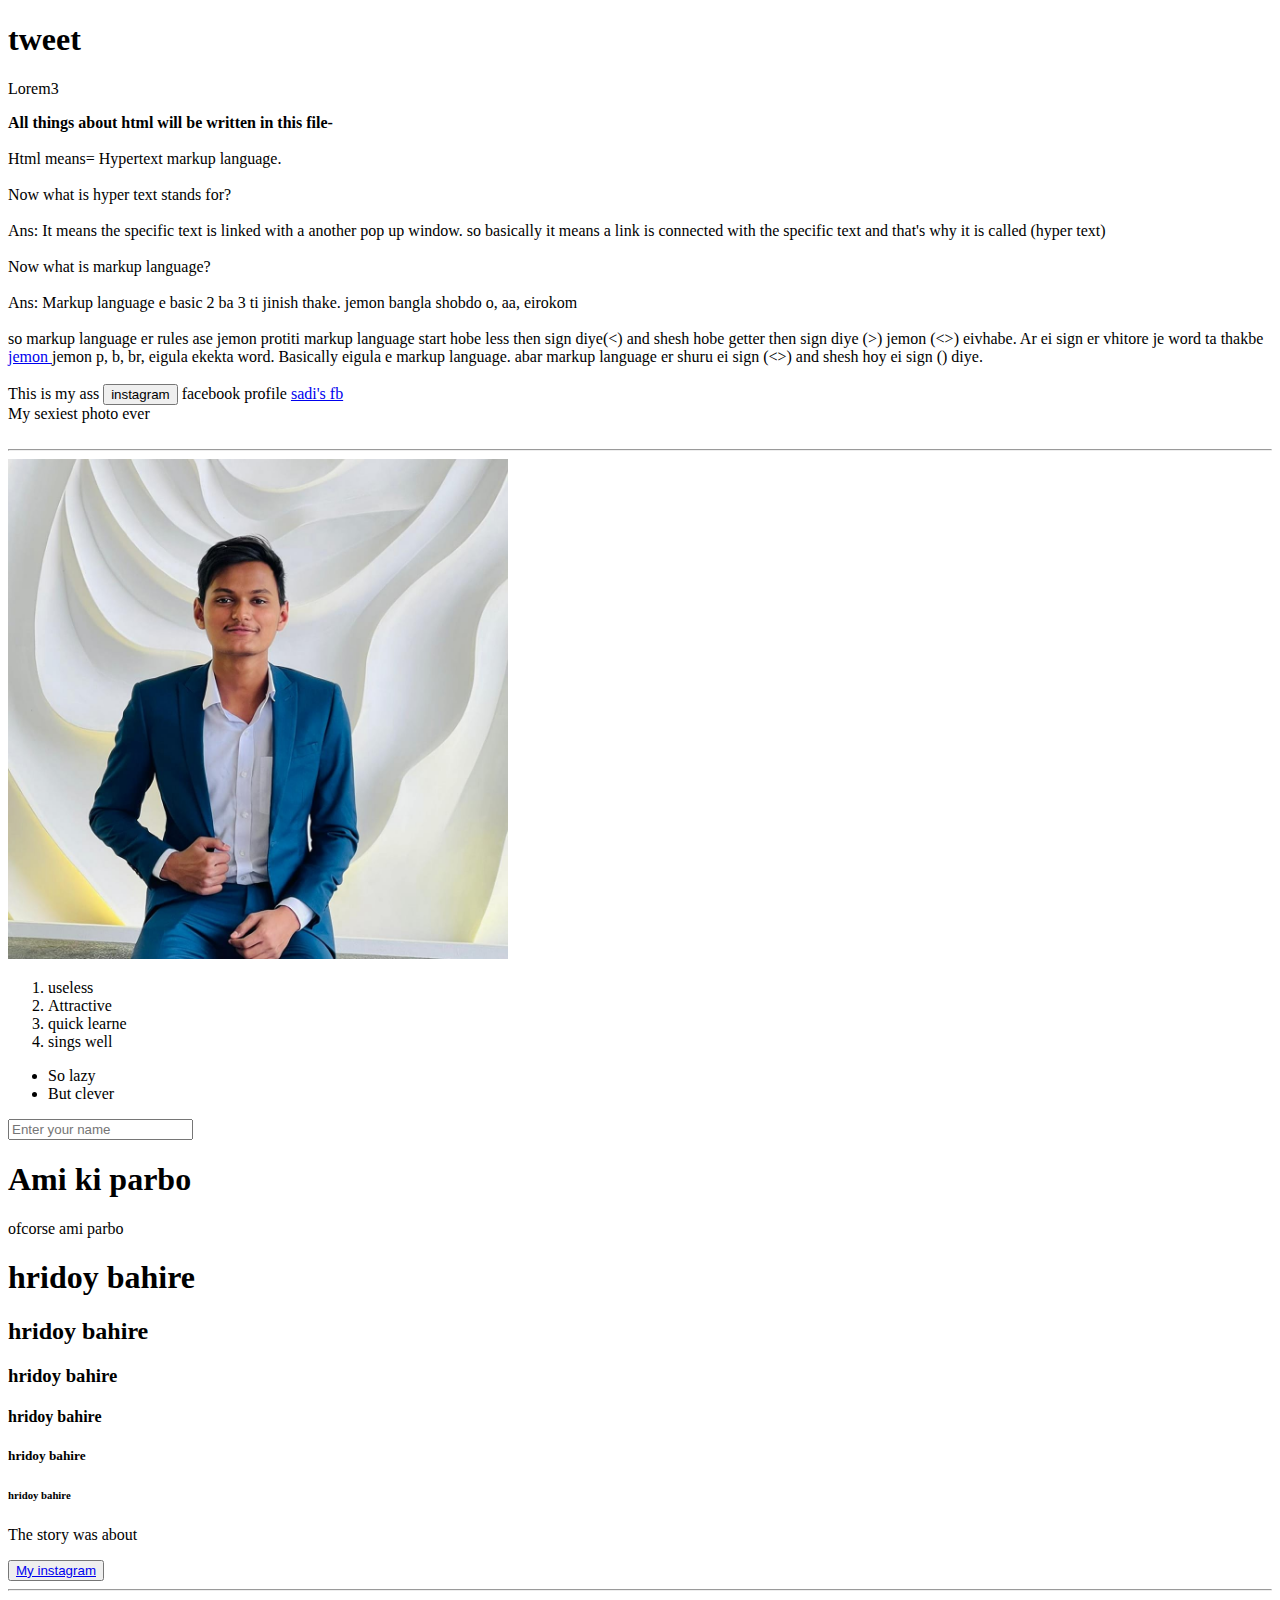
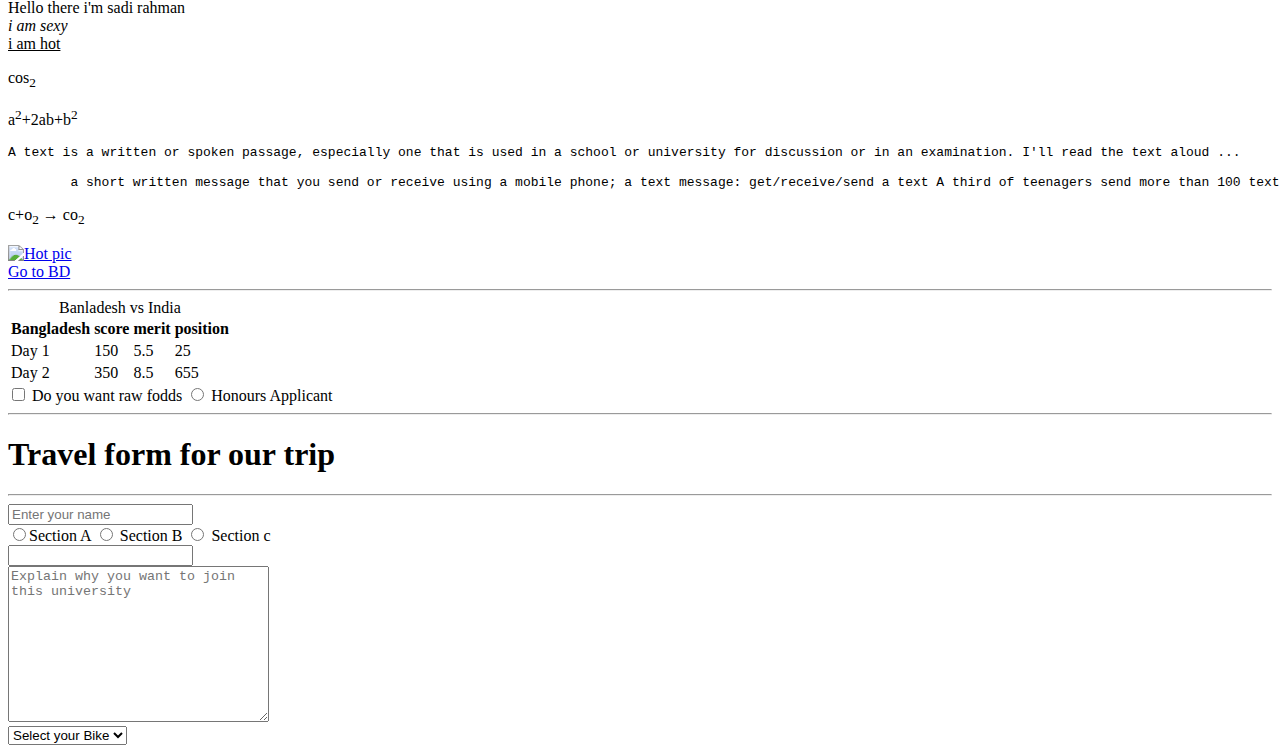
==== qoute.html @ eb1da14a "my first codes" ====
<!DOCTYPE html>
<html>

<head>
    <title>Sadi rahman</title>
    <link rel="shortcut icon" href="favicon.ico" type="image/x-icon">
</head>

<body>
    <h1>tweet</h1>
    <!-- i hate exams -->
    <p>Lorem3</p>


    <b>All things about html will be written in this file-</b><br><br>

    Html means= Hypertext markup language.<br>
    <br>
    Now what is hyper text stands for?<br>
    <br>
    Ans: It means the specific text is linked with a another pop up window. so basically it means a link is connected
    with
    the specific text and that's why it is called (hyper text)<br><br>
    Now what is markup language?<br><br>
    Ans: Markup language e basic 2 ba 3 ti jinish thake. jemon bangla shobdo o, aa, eirokom<br><br>
    so markup language er rules ase jemon protiti markup language start hobe less then sign diye(<) and shesh hobe
        getter then sign diye (>) jemon (<>) eivhabe. Ar ei sign er vhitore je word ta thakbe <a
                href="https://en.wikipedia.org/wiki/United_States"> jemon </a> jemon p, b, br, eigula ekekta word.
            Basically
            eigula e markup language. abar markup language er shuru ei sign (<>) and shesh hoy ei sign (</>) diye.<br>
            <br>
            This is my ass <button>instagram</button> facebook profile <a
                href="https://www.facebook.com/sajidurrahmansadi/">sadi's fb </a><br>
            My sexiest photo ever<br>
            <br>
            <hr>
            <img src="/sadi.jpg" alt="sadis pic" height="500" width="500">
            <ol>
                <li>useless</li>
                <li>Attractive</li>
                <li>quick learne</li>
                <li>sings well</li>
            </ol>
            <ul>
                <li>So lazy</li>
                <li>But clever</li>
            </ul>
            <input type="text" placeholder="Enter your name">
            <div>
                <h1>Ami ki parbo</h1>
                <p>ofcorse ami parbo</p>
            </div>
            <section>
                <h1>hridoy bahire</h1>
                <h2>hridoy bahire</h2>
                <h3>hridoy bahire</h3>
                <h4>hridoy bahire</h4>
                <h5>hridoy bahire</h5>
                <h6>hridoy bahire</h6>
                <p>The story was about</p>
            </section>
            <button>
                <a href="https://www.instagram.com/seo_expert_saadi/" target="">My instagram</a>
            </button>
            <hr>Hello there i'm sadi rahman <br>
            <!-- bold ita underline -->
            <i>i am sexy</i> <br>
            <u>i am hot</u>
            <p>cos<sub>2</sub></p>
            <p>a<sup>2</sup>+2ab+b<sup>2</sup></p>
            <pre>
A text is a written or spoken passage, especially one that is used in a school or university for discussion or in an examination. I'll read the text aloud ...

        a short written message that you send or receive using a mobile phone; a text message: get/receive/send a text A third of teenagers send more than 100 texts ...
</pre>
            <p>c+o<sub>2</sub> &rarr; co<sub>2</sub></p>
            <a href="https://instagram.com/freelancersaadi" target="_parent"><img src="arekta.JPG" alt="Hot pic"
                    width="200"></a><br>
            <a href="bangladesh.html" target="_parent">Go to BD</a>
            <section>
                <div>
                    <table>
                        <thead>
                            <caption>Banladesh vs India</caption>
                            <hr>
                            <tr>
                                <th>Bangladesh</th>
                                <th>score</th>
                                <th>merit</th>
                                <th>position</th>
                            </tr>
                        </thead>

                        <tbody>
                            <tr>
                                <td>Day 1</td>
                                <td>150</td>
                                <td>5.5</td>
                                <td>25</td>
                            </tr>
                          
                            <tr>
                                <td>Day 2</td>
                                <td>350</td>
                                <td>8.5</td>
                                <td>655</td>
                            </tr>
                        </tbody>
                    </table>
                </div>
            </section>
            <input type="checkbox" name="food" id="foodcanteen">
            <label for="foodcanteen">Do you want raw fodds</label>
            <label for="Applicantid">
                <input type="radio" name="Honours" id="Applicantid"> Honours Applicant
            </label>
            <div>
                <hr>
                <h1>Travel form for our trip</h1>
                <hr>
                <form action="form.php"></form>
                <input type="text" placeholder="Enter your name"><br>
                <label for="sectionid">
                    <input type="radio" name="section" id="sectionid" value="section a">Section A
                </label>
                <label for="sectionb">
                    <input type="radio" name="section" id="sectionb" value="sectionb"> Section B
                </label>
                <label for="sectionc">
                    <input type="radio" name="section" id="sectionc" value="sectionc"> Section c
                </label>

            </div>
            <input type="email" name="" id=""><br>
            <textarea name="University" id="university" cols="30" rows="10"
                placeholder="Explain why you want to join this university"></textarea><br>

            <select name="Bikes" id="Bikes">

                <option value="Empty">Select your Bike</option>
                <option value="R15v3">R15v3</option>
                <option value="Fz-s">Fz-s</option>
                <option value="pulsar">pulsar</option>
                <option value="TV-s">TV-s</option>
            </select><br>
            <!-- <iframe width="560" height="315" src="www.google.com" title="YouTube video player" frameborder="0"
            allow="accelerometer; autoplay; clipboard-write; encrypted-media; gyroscope; picture-in-picture"
            allowfullscreen>your browser does not support embbeding</iframe> -->
            <!-- <video src="true.mov" controls autoplay loop width="500">Eminem video</video> -->
</body>

</html>
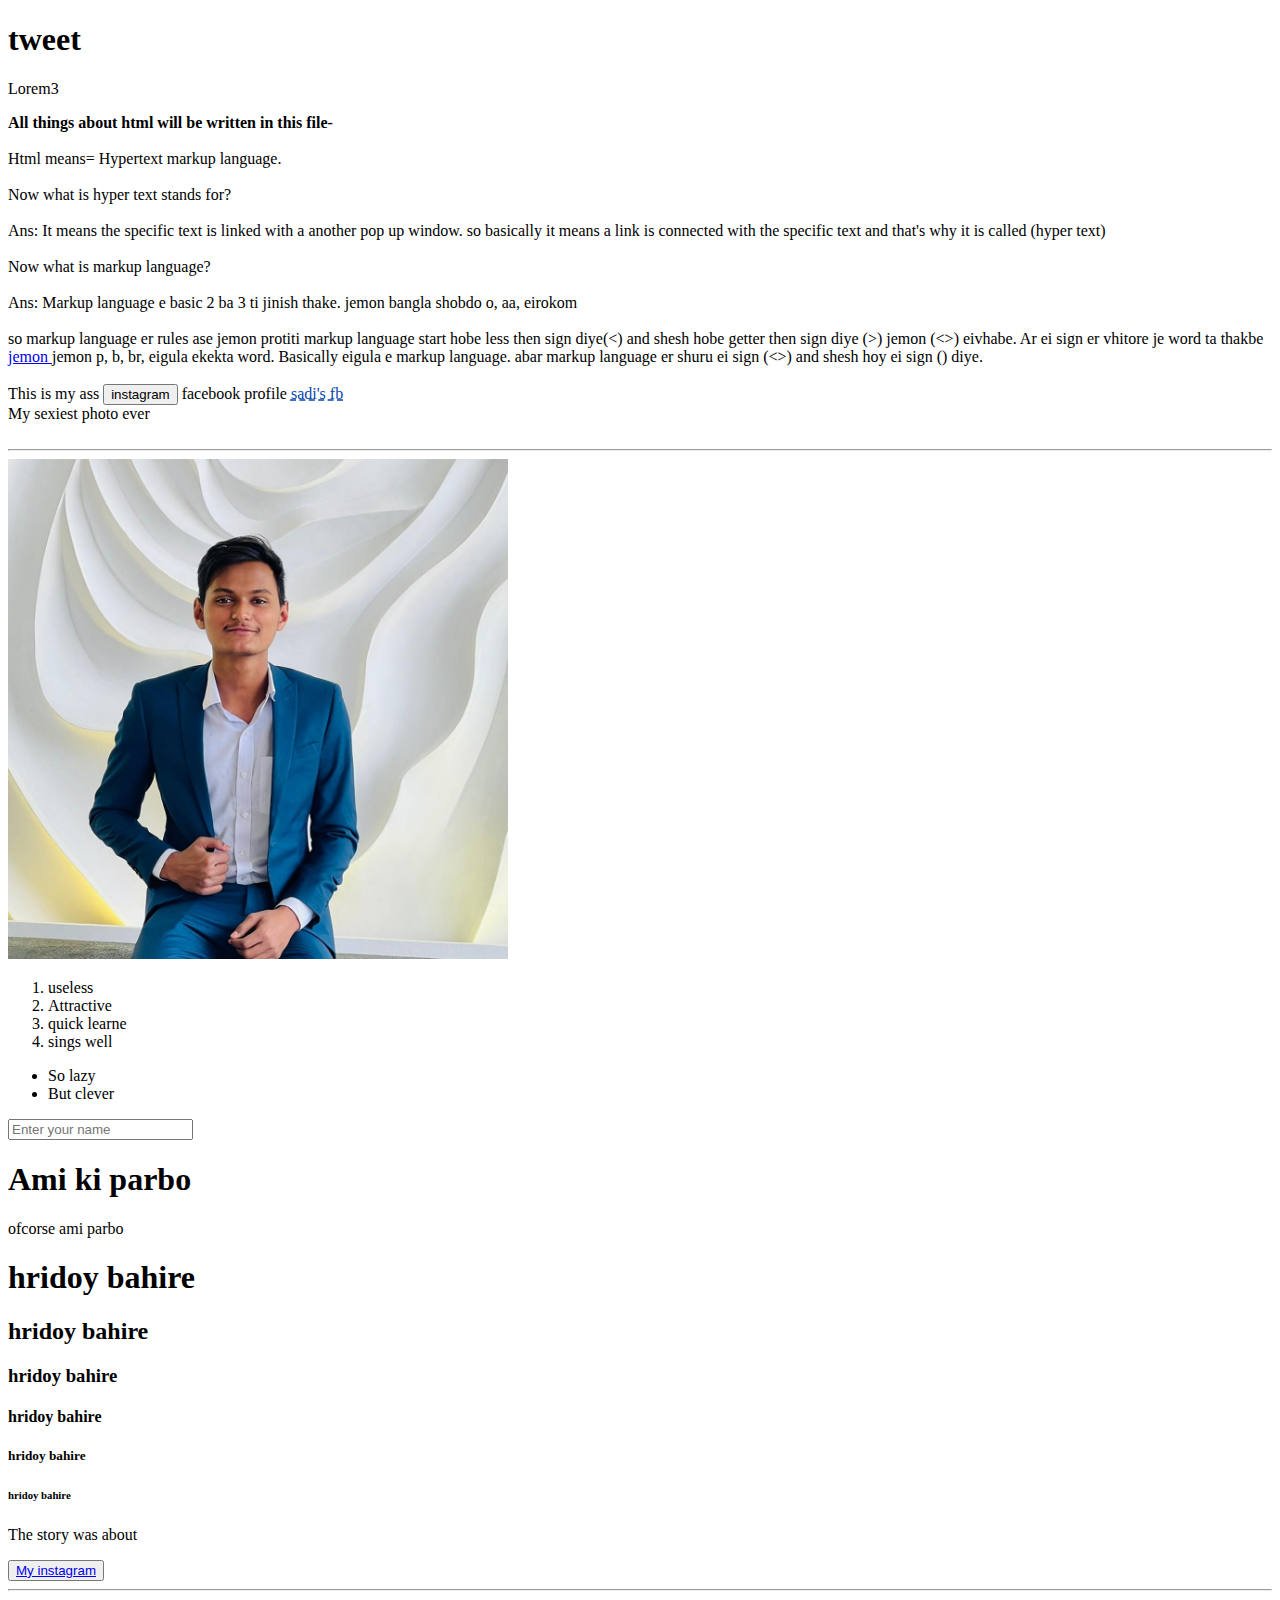
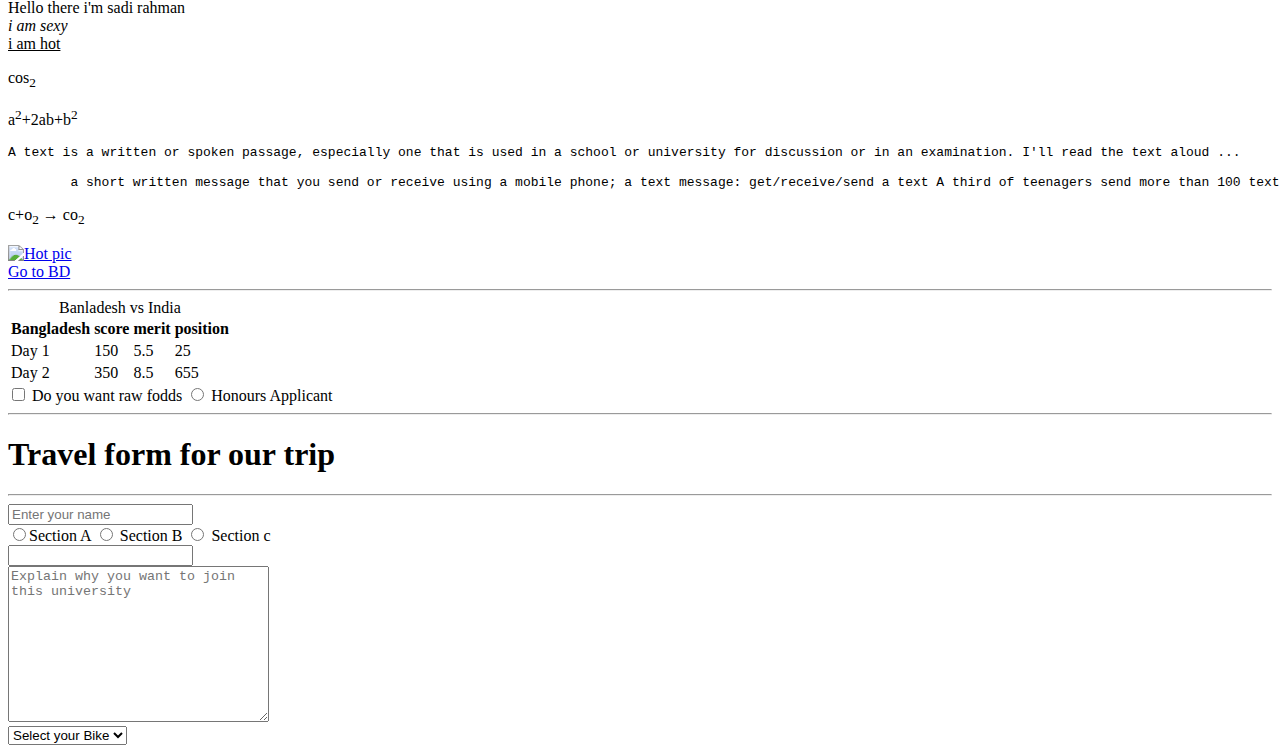
==== commit 2c9fb7b9: "changes" ====
--- a/qoute.html
+++ b/qoute.html
@@ -4,6 +4,12 @@
 <head>
     <title>Sadi rahman</title>
     <link rel="shortcut icon" href="favicon.ico" type="image/x-icon">
+    <style>
+        a.info {
+        color: #0645ad;
+        text-decoration-style: dashed;
+        }
+    </style>
 </head>
 
 <body>
@@ -29,7 +35,7 @@
             Basically
             eigula e markup language. abar markup language er shuru ei sign (<>) and shesh hoy ei sign (</>) diye.<br>
             <br>
-            This is my ass <button>instagram</button> facebook profile <a
+            This is my ass <button>instagram</button> facebook profile <a class="info"
                 href="https://www.facebook.com/sajidurrahmansadi/">sadi's fb </a><br>
             My sexiest photo ever<br>
             <br>
